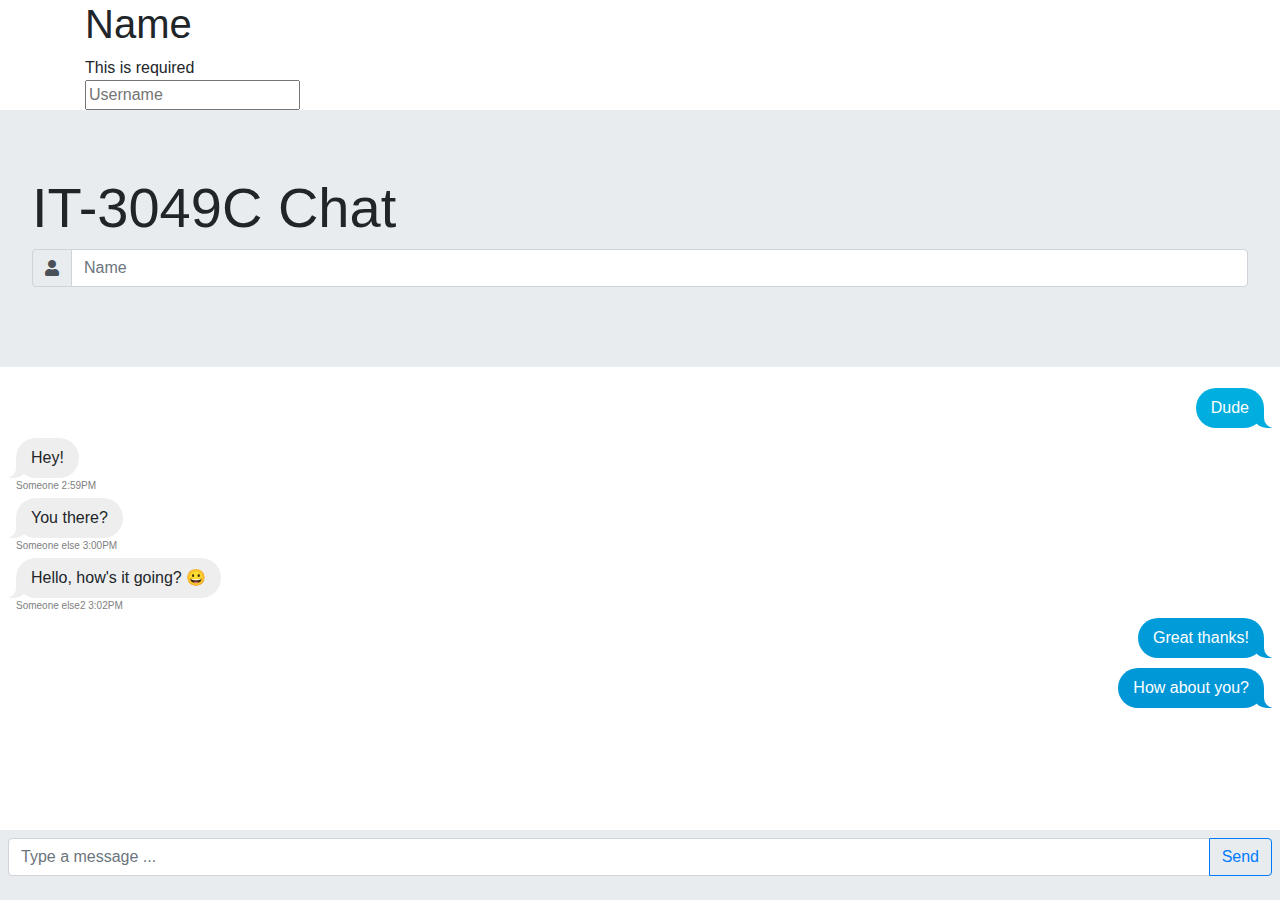
==== index copy.html @ a5022aef "trying something" ====
<!DOCTYPE html>
<html lang="en">
    <head>
        <meta charset="UTF-8" />
        <meta name="viewport" content="width=device-width, initial-scale=1.0" />
        <title>IT3049 Chat</title>
        <!-- Bootstrap + JQuery + FontAwesome -->
        <link rel="stylesheet" href="resources/vendor/bootstrap.min.css" />
        <script src="resources/vendor/jquery-3.5.1.slim.min.js"></script>
        <script src="resources/vendor/popper.min.js"></script>
        <script src="resources/vendor/bootstrap.min.js"></script>
        <link rel="stylesheet" href="resources/vendor/fontawesome-free/css/all.min.css" />
        <link rel="stylesheet" href="resources/css/styles.css" />
    </head>

    <body>
        <div class="container">
            <form class="form" id="Username">
                <h1 class="Username">Name</h1>
                <div class="Messege messageError">This is required</div>
                <div class="Username_Input_Group">
                    <input type="text" class="Username_Input" placeholder="Username">
                </div>
            </form>
            <script src="resources/js/index.js"></script>
        </div>

        <header>
            <div class="jumbotron">
                <h1 class="display-4">IT-3049C Chat</h1>
                <div class="input-group mb-3">
                    <div class="input-group-prepend">
                        <span class="input-group-text">
                            <i class="fas fa-user"></i>
                        </span>
                    </div>
                    <input id="my-name-input" type="text" class="form-control" placeholder="Name" required/>
                </div>
            </div>
        </header>

        <div id="chat">
            <div class="mine messages">
                <div class="message">
                    Dude
                </div>
            </div>
            <div class="yours messages">
                <div class="message">
                    Hey!
                </div>
                <div class="sender-info">
                    Someone 2:59PM
                </div>
            </div>
            
            <div class="yours messages">
                <div class="message">
                    You there?
                </div>
                <div class="sender-info">
                    Someone else 3:00PM
                </div>
            </div>
            
            <div class="yours messages">
                <div class="message">
                    Hello, how's it going? 😀
                </div>
                <div class="sender-info">
                    Someone else2 3:02PM
                </div>
            </div>
            
            <div class="mine messages">
                <div class="message">
                    Great thanks!
                </div>
            </div>
            
            <div class="mine messages">
                <div class="message">
                    How about you?
                </div>
            </div>
        </div>
        
        <footer>
            <div id="chatbar" class="input-group mb-3">
                <input
                      type="text"
                    id="my-message"
                    class="form-control"
                    placeholder="Type a message ...">
                <div class="input-group-append">
                    <button
                        class="btn btn-outline-primary"
                          id="send-button"
                        type="button">Send</button>
                </div>
            </div>
        </footer>
        <!-- Our own Scripts -->
        <script src="resources/js/index.js"></script>
    </body>
</html>
---- resources/css/styles.css ----
body,
html {
    height: 100vh;
    overflow: hidden;
    margin: 0;
    padding: 0;
}

body {
    display: flex;
    flex-direction: column;
}

header,
    footer {
    background: #e9ecef;
}

.jumbotron {
    margin-bottom:0;
}

footer {
    padding: 0.5rem
}

#chat {
    flex: 1 0 auto;
    height: 0;
    overflow-y: auto;
    padding: 1rem;
}

.sender-info {
  font-size: 10px;
  margin-top: -5px;
  color:grey;
}

.messages {
  display: flex;
  flex-direction: column;
}

.message {
  border-radius: 20px;
  padding: 8px 15px;
  margin-top: 5px;
  margin-bottom: 5px;
  display: inline-block;
}

.yours {
  align-items: flex-start;
}

.yours .message {
  margin-right: 25%;
  background-color: #eee;
  position: relative;
}

.yours .message:before {
  content: "";
  position: absolute;
  z-index: 0;
  bottom: 0;
  left: -7px;
  height: 20px;
  width: 20px;
  background: #eee;
  border-bottom-right-radius: 15px;
}

.yours .message:after {
  content: "";
  position: absolute;
  z-index: 1;
  bottom: 0;
  left: -10px;
  width: 10px;
  height: 20px;
  background: white;
  border-bottom-right-radius: 10px;
}

.mine {
  align-items: flex-end;
}

.mine .message {
  color: white;
  margin-left: 25%;
  background: linear-gradient(to bottom, #00D0EA 0%, #0085D1 100%);
  background-attachment: fixed;
  position: relative;
}

.mine .message:before {
  content: "";
  position: absolute;
  z-index: 0;
  bottom: 0;
  right: -8px;
  height: 20px;
  width: 20px;
  background: linear-gradient(to bottom, #00D0EA 0%, #0085D1 100%);
  background-attachment: fixed;
  border-bottom-left-radius: 15px;
}

.mine .message:after {
  content: "";
  position: absolute;
  z-index: 1;
  bottom: 0;
  right: -10px;
  width: 10px;
  height: 20px;
  background: white;
  border-bottom-left-radius: 10px;
}
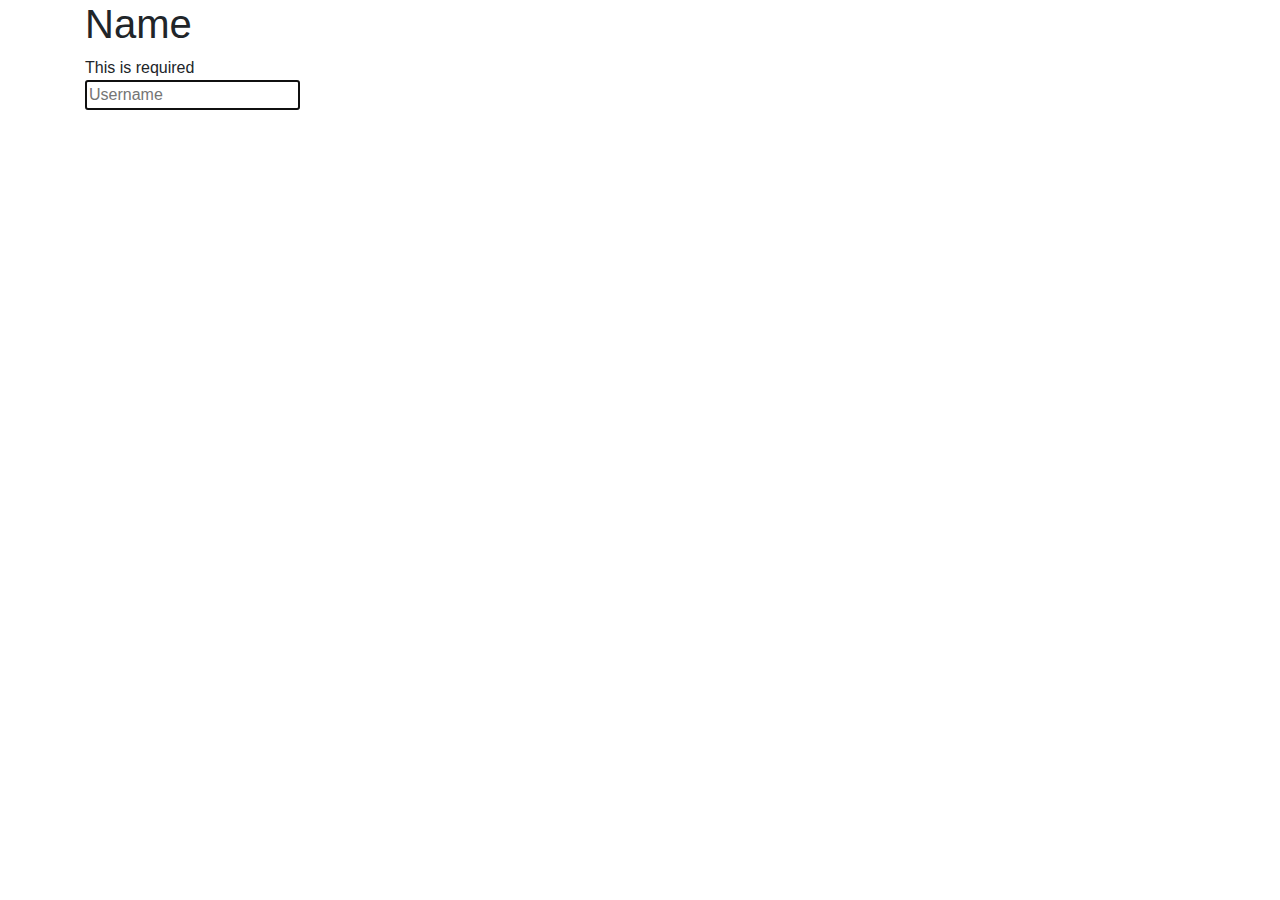
==== commit b2d67854: "Button Styles" ====
--- a/index copy.html
+++ b/index copy.html
@@ -19,12 +19,12 @@
                 <h1 class="Username">Name</h1>
                 <div class="Messege messageError">This is required</div>
                 <div class="Username_Input_Group">
-                    <input type="text" class="Username_Input" placeholder="Username">
+                    <input type="text" class="Username_Input" autofocus placeholder="Username">
                 </div>
             </form>
             <script src="resources/js/index.js"></script>
         </div>
-
+<!--
         <header>
             <div class="jumbotron">
                 <h1 class="display-4">IT-3049C Chat</h1>
@@ -100,6 +100,7 @@
                 </div>
             </div>
         </footer>
+    -->
         <!-- Our own Scripts -->
         <script src="resources/js/index.js"></script>
     </body>
